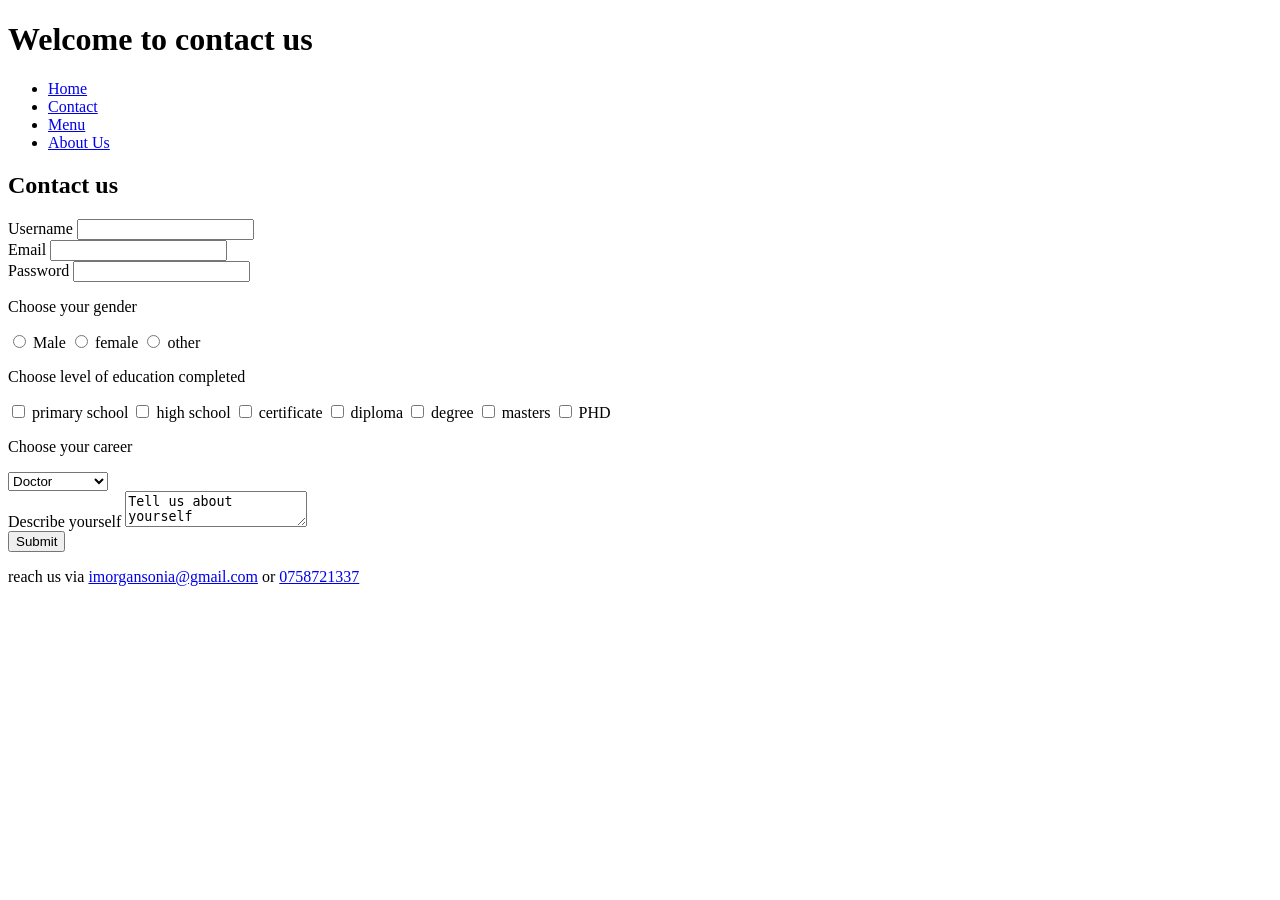
==== contact.html @ 52aa884d "initialize my repository and add home.html, contact.html, list.htl and menu.html and images folder" ====
<!doctype html>
<html lang="en">

<head>
  <meta charset="UTF-8" />
  <meta name="viewport" content="width=device-width, initial-scale=1.0" />
  <title>Document</title>
</head>

<body>
  <header>
    <h1>Welcome to contact us</h1>
    <nav>
      <ul>
        <li>
          <a href="/home.html">Home</a>
        </li>
        <li>
          <a href="/">Contact</a>
        </li>
        <li>
          <a href="/menu.html">Menu</a>
        </li>
        <li>
          <a href="#about_section">About Us</a>
        </li>
      </ul>
    </nav>
  </header>
  
  <main>
    <section id="contact-section">
      <h2>Contact us</h2>
      <form action="https://zinduaschool.com/" method="post">
        <label for="username">Username</label>
        <input id="username" type="text" name="username" required maxlength="10"> 
        <br>
        <label for="email">Email</label>
        <input type="email" id="email" name="email" required>
        <br>
        <label for="password">Password</label>
        <input type="password" id="password" name="password" required>

        <!-- radio button -->
        <p> Choose your gender</p>
        <input type="radio" name="gender" value="male" id="male">
        <label for="male">Male</label>

        <input type="radio" name="gender" value="female" id="female">
        <label for="female">female</label>

        <input type="radio" name="gender" value="other" id="other">
        <label for="other">other</label>

        <!-- Checkbox -->
        <p>Choose level of education completed</p>
      
        <input type="checkbox" name="primary school" id="primary-school" value="primary-school">
        <label for="primary school">primary school</label>
        <input type="checkbox" name="high school" id="high-school" value="high-school">
        <label for="high school">high school</label>
        <input type="checkbox" name="certificate" id="certificate" value="certificate">
        <label for="certificate">certificate</label>
        <input type="checkbox" name="diploma" id="diploma" value="diploma">
        <label for="diploma">diploma</label>
        <input type="checkbox" name="degree" id="degree" value="degree">
        <label for="degree">degree</label>
        <input type="checkbox" name="masters" id="masters" value="masters">
        <label for="masters">masters</label>
        <input type="checkbox" name="PHD" id="PHD" value="PHD">
        <label for="PHD">PHD</label>

        <!-- select dropdown -->
        <p>Choose your career</p>
        <select name="career" id="career">
          <option value="doctor"> Doctor </option>
          <option value="engineer"> Engineer </option>
          <option value="nurse"> Nurse </option>
          <option value="pilot"> Pilot </option>
          <option value="entreprenuer"> Entreprenuer </option>
          <option value="teacher"> Teacher </option>
          <option value="farmer"> Farmer </option>
        </select>
        <br>
        <label for="description">Describe yourself</label>
        <textarea name="description" id="description">Tell us about yourself</textarea>
        <br>
        <button type="submit">Submit</button>
      </form>
<p>reach us via <a href='mailto:imorgansonia@gmail.com'>imorgansonia@gmail.com</a> or <a href='tel:0758721337'>0758721337</a></p>
</p>
    </section>
  </main>
</body>

</html>
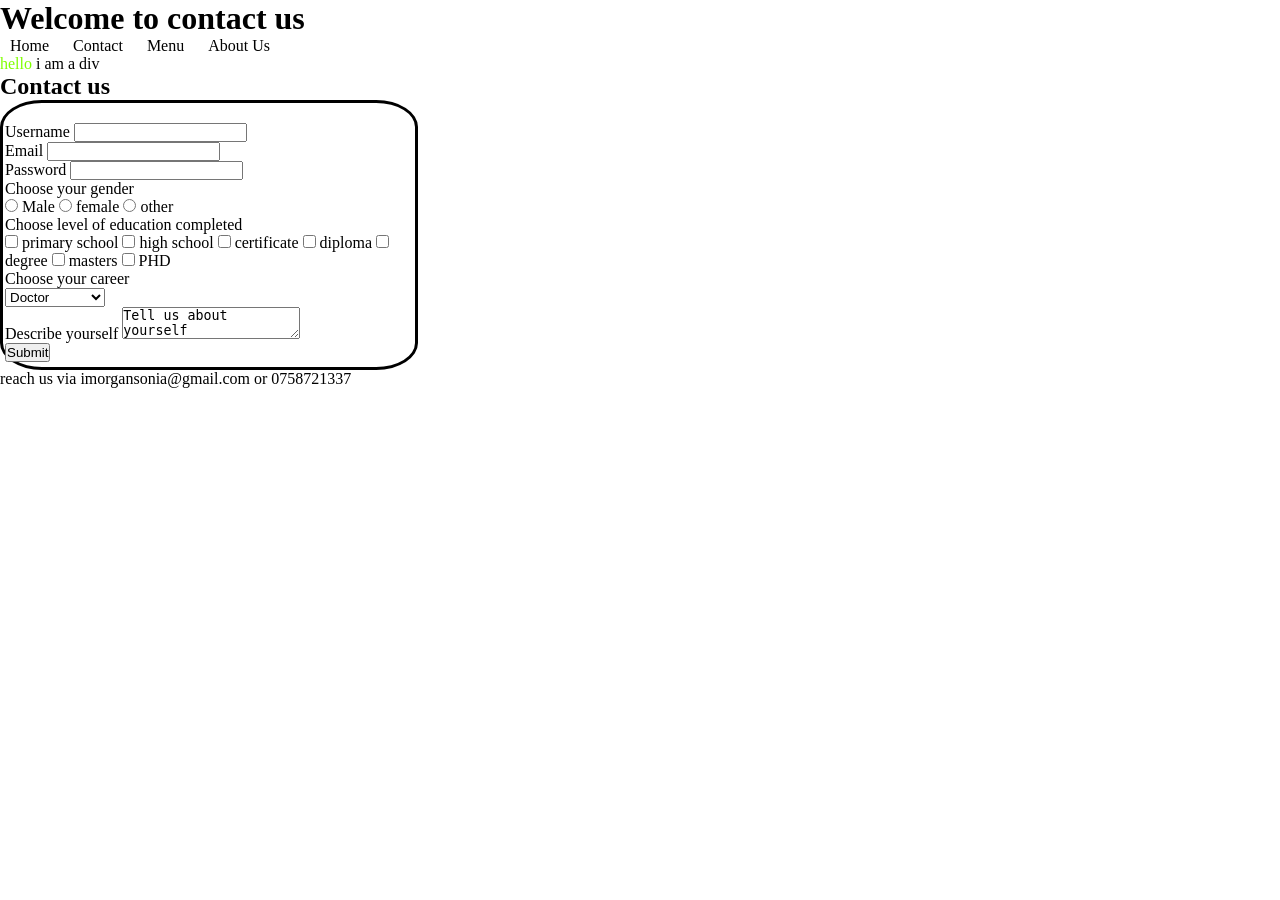
==== commit 6e1a99ce: "add layout techniques" ====
--- a/contact.html
+++ b/contact.html
@@ -5,6 +5,7 @@
   <meta charset="UTF-8" />
   <meta name="viewport" content="width=device-width, initial-scale=1.0" />
   <title>Document</title>
+  <link rel="stylesheet" href="style.css">
 </head>
 
 <body>
@@ -13,25 +14,29 @@
     <nav>
       <ul>
         <li>
-          <a href="/home.html">Home</a>
+          <a href="index.html">Home</a>
         </li>
         <li>
-          <a href="/">Contact</a>
+          <a href="contact.html">Contact</a>
         </li>
         <li>
-          <a href="/menu.html">Menu</a>
+          <a href="menu.html">Menu</a>
         </li>
         <li>
           <a href="#about_section">About Us</a>
         </li>
+        
       </ul>
     </nav>
   </header>
   
   <main>
+    <div>
+      <p><span>hello</span> i am a div</p>
+    </div>
     <section id="contact-section">
       <h2>Contact us</h2>
-      <form action="https://zinduaschool.com/" method="post">
+      <form action="https://zinduaschool.com/" method="post" class="form-class">
         <label for="username">Username</label>
         <input id="username" type="text" name="username" required maxlength="10"> 
         <br>
--- a/style.css
+++ b/style.css
@@ -0,0 +1,33 @@
+*{
+    margin: 0;
+    padding: 0;
+}
+.form-class{
+    padding:20px 10px 5px 2px;
+    border-radius: 10%;
+    border: solid black;
+    width: 400px;
+}
+span{
+    color:chartreuse
+}
+.header{
+    display:flex;
+    flex-direction: row;
+    justify-content: space-between;
+    border: solid black;
+    background-color: beige;
+    align-items: center;  
+}
+#logo img{
+    border-radius: 50%;
+    margin: 5px;
+}
+nav ul li{
+    display: inline;
+    padding: 10px;
+}
+a{
+    text-decoration: none;
+    color: black;
+}
